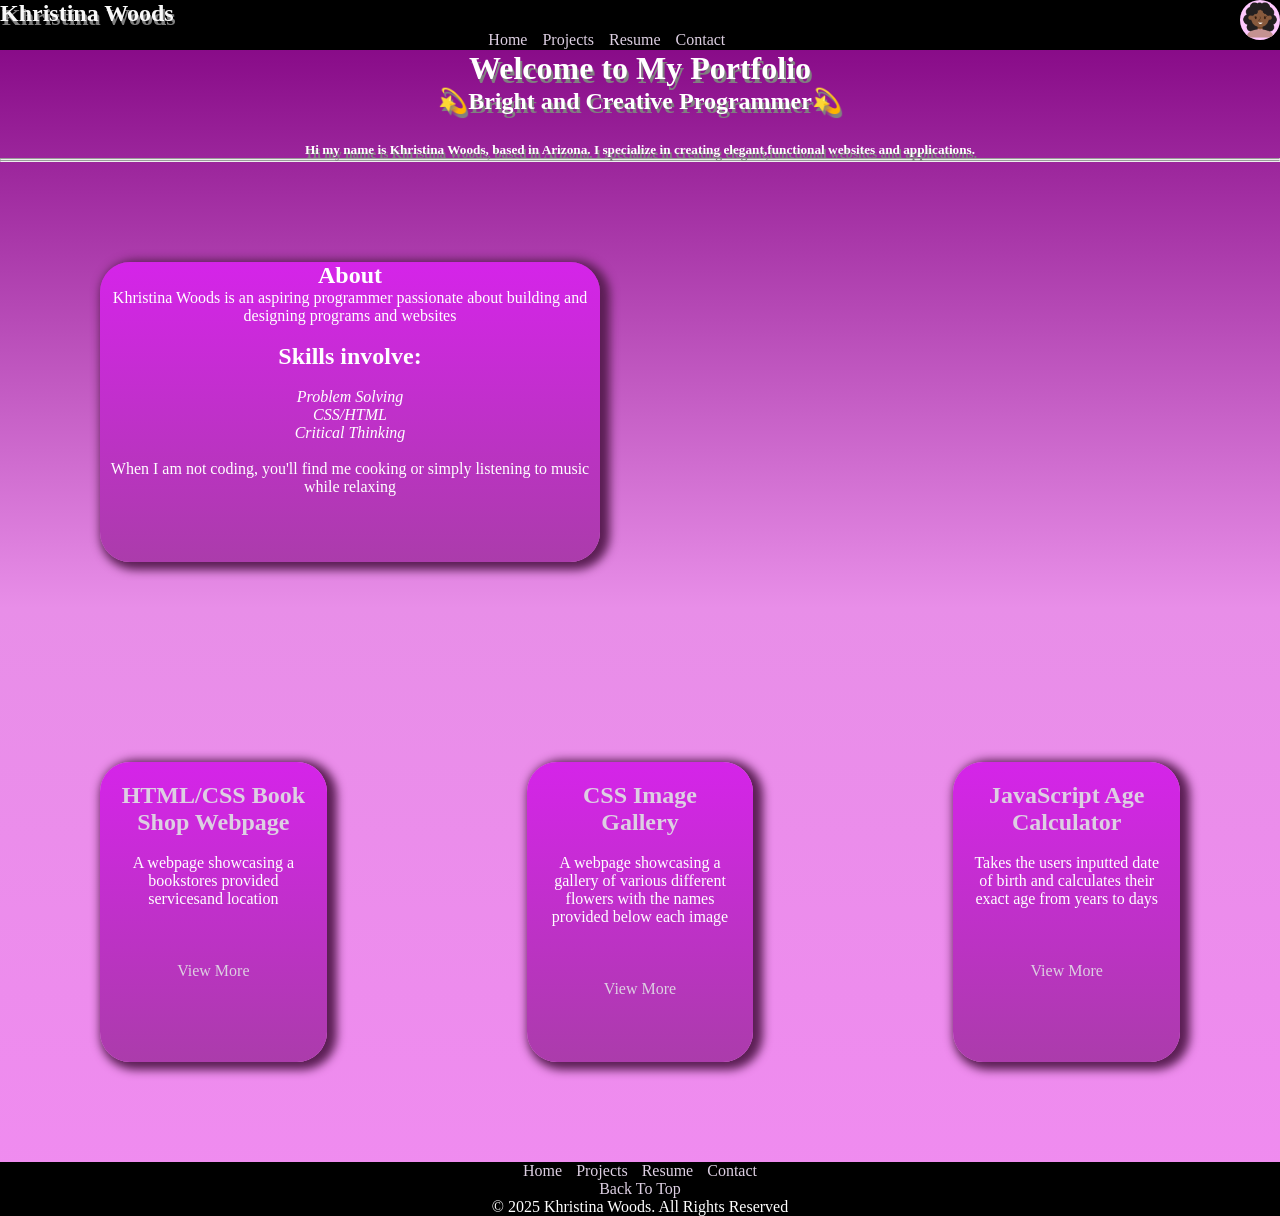
==== index.html @ 8b39390e "Add files via upload" ====
<!DOCTYPE html>
<html lang="en">
<head>
    <meta charset="UTF-8">
    <meta name="viewport" content="width=device-width, initial-scale=1.0">
    <title>My Portfolio</title>
    <link rel="stylesheet" href="style.css" />
</head>
<body>
   
    <!--Navigaion Section-->
    <section class="navi">
        
        <h1>Khristina Woods</h1>
        
        <nav>
        <a href="index.html">Home</a>
        <a href="index3.html">Projects</a>
        <a href="index4.html">Resume</a>
        <a href="index2.html">Contact</a>
        </nav>
        <!--Avatar Profile Picture-->
        <img src="female avatar.webp" alt="femalte avatar" title="avatar" width="40px" height="40px"/>
    </section>

    <!--Heading Section-->
    <header>
        
        <h1 class="head">Welcome to My Portfolio</h1>
        <h2 class="head">💫Bright and Creative Programmer💫</p>
        <br/>
        <h5 class="head">Hi my name is Khristina Woods, based in Arizona. I specialize in creating elegant,functional websites and applications.</p>
        
    
    </header>
    <hr/>
        <hr/>
    

<main>

    
    
    
    <div>
        <!--About me-->
        <h2>About</h2>
        <p>
            Khristina Woods is an aspiring programmer passionate about building and designing programs and websites
        </p>
        <br/>
        <h2>Skills involve:</h2>
        <br/>
        <ul>
            <li>Problem Solving</li>
            <li>CSS/HTML</li>
            <li>Critical Thinking</li>
        </ul>
        <br/>
        <p>When I am not coding, you'll find me cooking or simply listening to music while relaxing</p>
    </div>

    <section>
        <!--Project Information-->
    <div class="thumbnail">
        <a href="https://khristinaw.github.io/css.book-shop.design/" target="_blank"><h2>HTML/CSS Book Shop Webpage</h2></a>
        <br/>
        <p>A webpage showcasing a bookstores provided servicesand location </p>
        <br/>
        <br/>
        <br/>
        <!--Redirection to Project-->
        <p>
            <a href="index3.html">View More</a>
        </p>
    </div>
     <!--Project Information-->
    <div class="thumbnail">
       <a href="https://khristinaw.github.io/CSS_ImageGallery.Design/" target="_blank"><h2>CSS Image Gallery</h2></a>
        <br/>
        <p>A webpage showcasing a gallery of various different flowers with the names provided below each image</p>
        <br/>
        <br/>
        <br/>
        <!--Redirection to Project-->
        <p>
            <a href="index3.html">View More</a>
        </p>
    </div>
     <!--Project Information-->
    <div class="thumbnail">
       <a href="https://khristinaw.github.io/HTML-CSS-JavaScript-AgeCalculator/" target="_blank"><h2>JavaScript Age Calculator</h2></a>
        <br/>
        <p>Takes the users inputted date of birth and calculates their exact age from years to days</p>
        <br/>
        <br/>
        <br/>
        <!--Redirection to Project-->
        <p>
            <a href="index3.html">View More</a>
        </p>
    </div>
    </section>

</main>
    <footer>
        <!--Footer Navigation-->
        <nav>
        <a href="index.html">Home</a>
        <a href="index3.html">Projects</a>
        <a href="index4.html">Resume</a>
        <a href="index2.html">Contact</a>
        </nav>
        <!--Redirection to the top of the webpage-->
        <p> <a href="#">Back To Top</a></p>
        <!--Copyright-->
        <p> &copy; 2025 Khristina Woods. All Rights Reserved  </p>
    </footer>
    
    
</body>
</html>
---- style.css ----
*{
    margin:0;
    padding:0;
    box-sizing: border-box;
}

body{
    
    color:rgb(255, 255, 255);
    background:linear-gradient(to bottom, purple, rgb(232, 142, 232), rgb(240, 139, 240));
    
}

.navi{
    height:50px;
    display:flex;
    color:rgb(249, 249, 249);
    background-color: black;
    justify-content: space-between;
}

nav{
    word-spacing: 10px;

}

a{
    text-decoration: none;
    text-align: center;
    font-size: 16px;
}

img{
    
    background-color:rgb(255, 200, 255);
    border-radius:90px;
}


a:link{
    color:rgb(221, 207, 226);
}

a:visited{
    color: rgb(255, 0, 166);
}

a:hover{
    color:rgb(233, 255, 255);
}


a:active{
    color:rgb(100, 237, 178);
}


section > nav{
    align-content:end;
    font-size: 20px;
    margin-right: 200px;
}

section{
    display: flex;
}




h1, .head{
    text-align: center;
    text-shadow: 2px 4px gray;
}

.head, h2{
    text-align:center;
}

 .head, h5{
    text-align: center;
    
}
 

div{
    background: linear-gradient(rgb(213, 36, 233), rgb(171, 60, 171));
    width:500px;
    height:300px;
    margin:100px;
    box-shadow:rgb(91, 30, 84)  5px 3px 10px 5px;
    justify-self: center;
    border-radius:30px;
    
    
}

div > ul  li {
    text-align: center;
    font-style: italic;
    list-style: none;
}



div > p{
    text-align: center;
}



.thumbnail{
    padding:20px;
    width:300px;
}











footer{
    
    background-color: black;
    text-align: center;
}
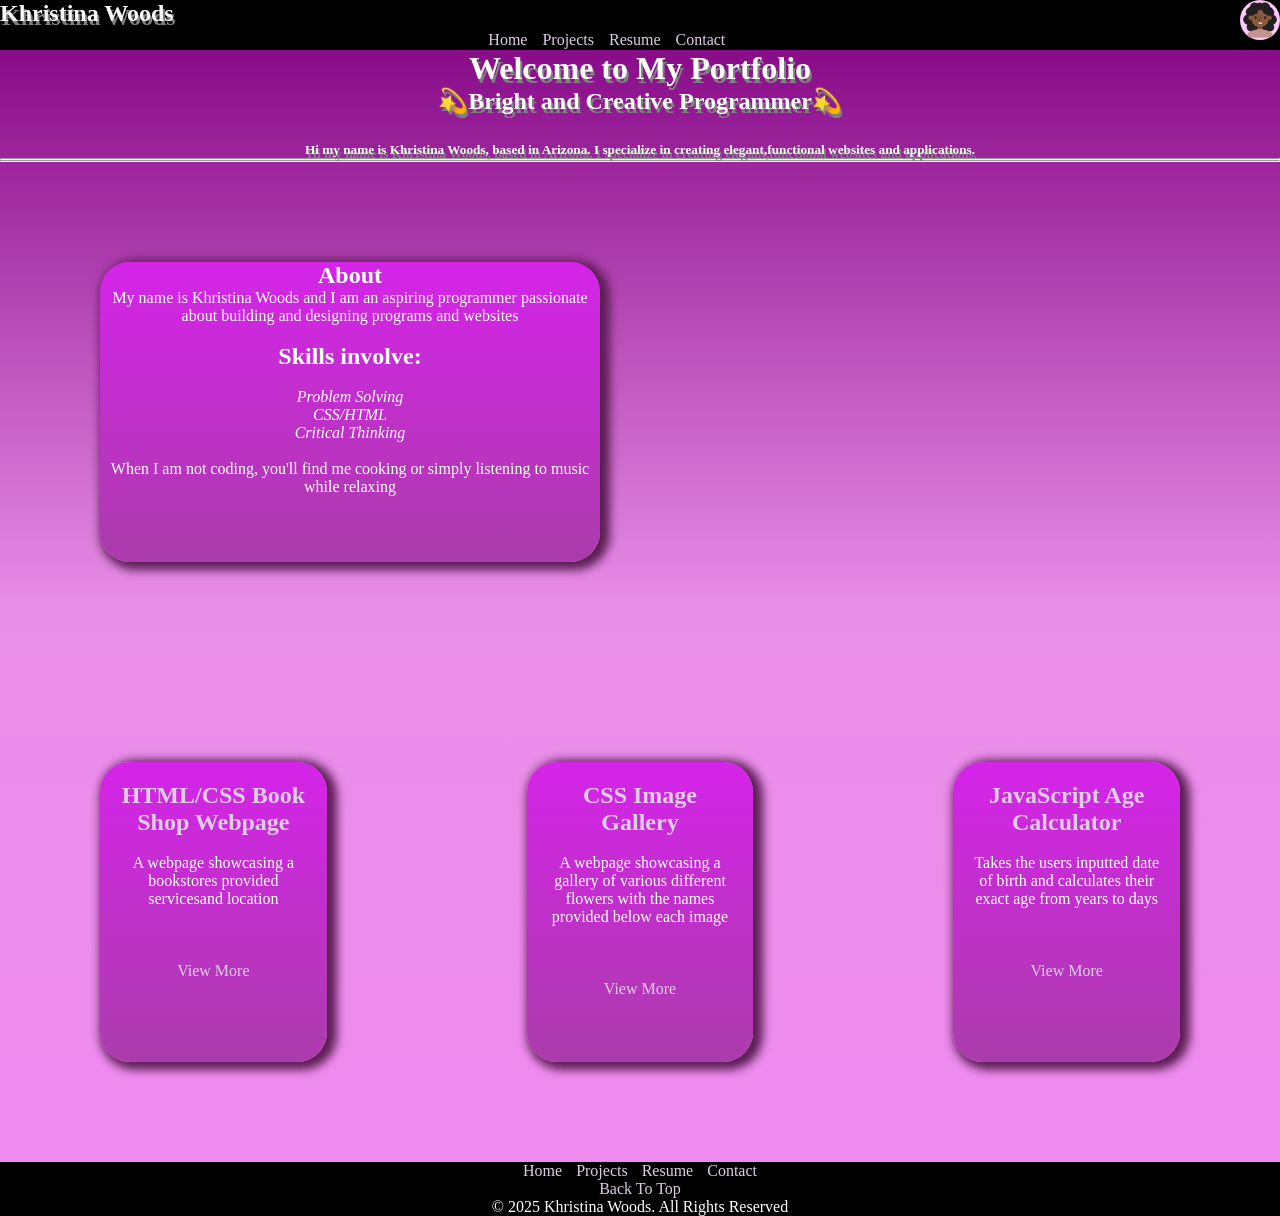
==== commit 7cc0eeed: "Add files via upload" ====
--- a/index.html
+++ b/index.html
@@ -46,7 +46,7 @@
         <!--About me-->
         <h2>About</h2>
         <p>
-            Khristina Woods is an aspiring programmer passionate about building and designing programs and websites
+           My name is  Khristina Woods and I am an aspiring programmer passionate about building and designing programs and websites
         </p>
         <br/>
         <h2>Skills involve:</h2>
@@ -60,7 +60,7 @@
         <p>When I am not coding, you'll find me cooking or simply listening to music while relaxing</p>
     </div>
 
-    <section>
+    <section id="tn">
         <!--Project Information-->
     <div class="thumbnail">
         <a href="https://khristinaw.github.io/css.book-shop.design/" target="_blank"><h2>HTML/CSS Book Shop Webpage</h2></a>
--- a/style.css
+++ b/style.css
@@ -65,9 +65,6 @@
     display: flex;
 }
 
-
-
-
 h1, .head{
     text-align: center;
     text-shadow: 2px 4px gray;
@@ -95,6 +92,10 @@
     
 }
 
+#tn{
+    justify-content: center;
+}
+
 div > ul  li {
     text-align: center;
     font-style: italic;
@@ -115,15 +116,6 @@
 }
 
 
-
-
-
-
-
-
-
-
-
 footer{
     
     background-color: black;
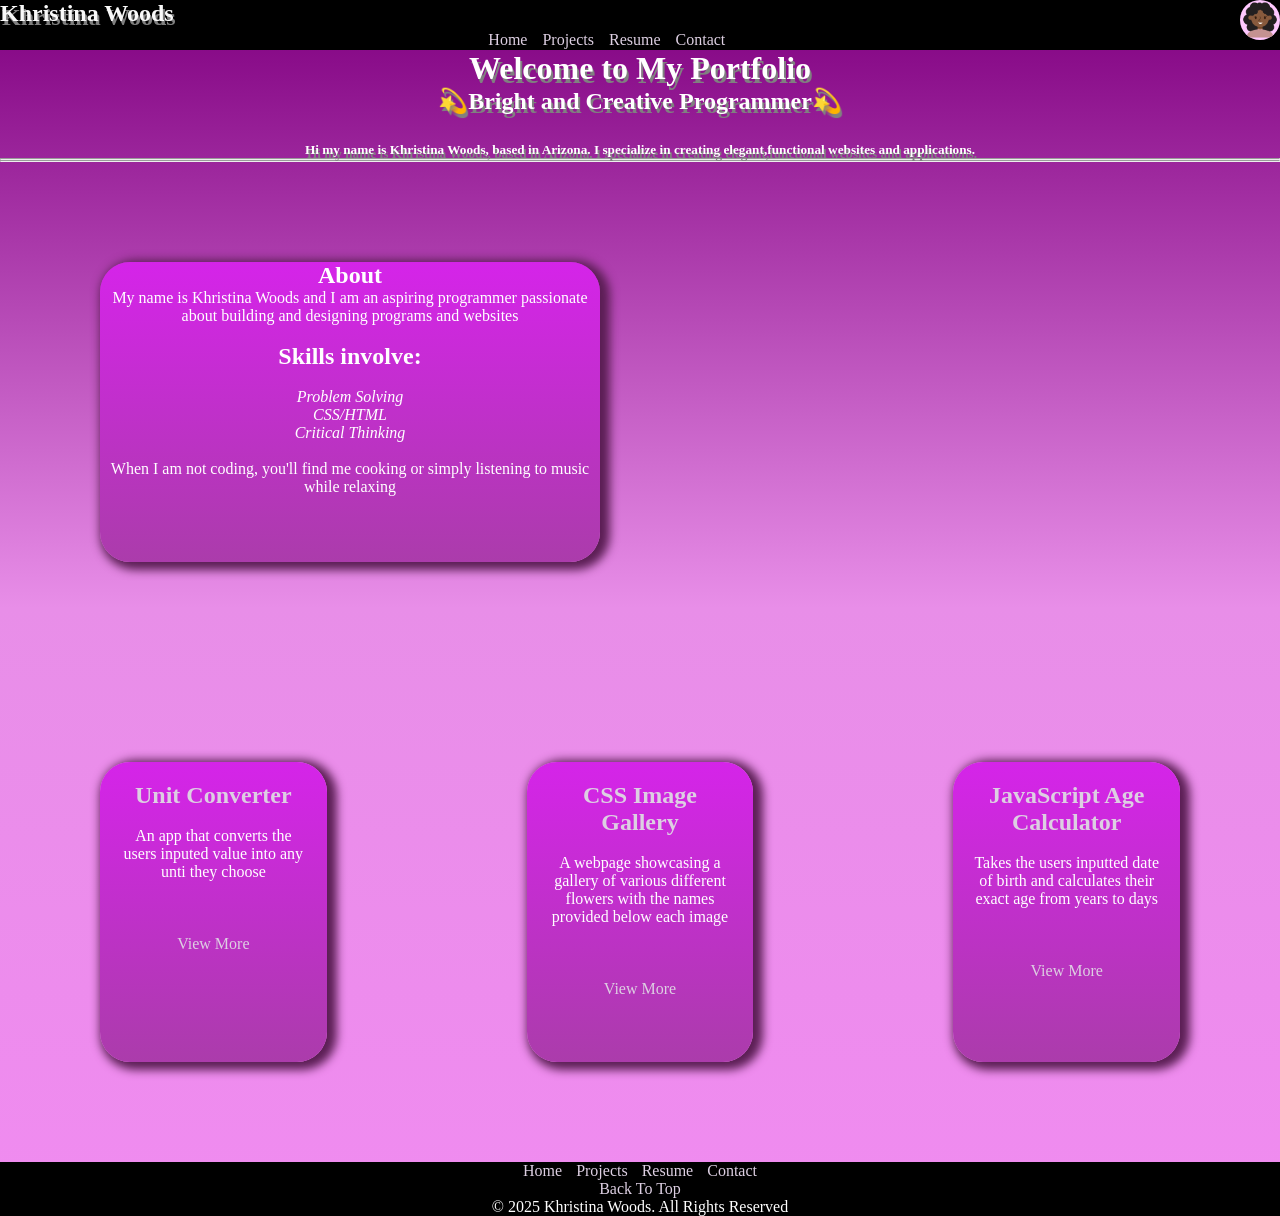
==== commit a5a43a98: "Update index.html" ====
--- a/index.html
+++ b/index.html
@@ -63,9 +63,9 @@
     <section id="tn">
         <!--Project Information-->
     <div class="thumbnail">
-        <a href="https://khristinaw.github.io/css.book-shop.design/" target="_blank"><h2>HTML/CSS Book Shop Webpage</h2></a>
+        <a href="https://khristinaw.github.io/CSS-JS-UnitConverter/" target="_blank"><h2>Unit Converter</h2></a>
         <br/>
-        <p>A webpage showcasing a bookstores provided servicesand location </p>
+        <p>An app that converts the users inputed value into any unti they choose</p>
         <br/>
         <br/>
         <br/>
@@ -119,4 +119,4 @@
     
     
 </body>
-</html>+</html>
